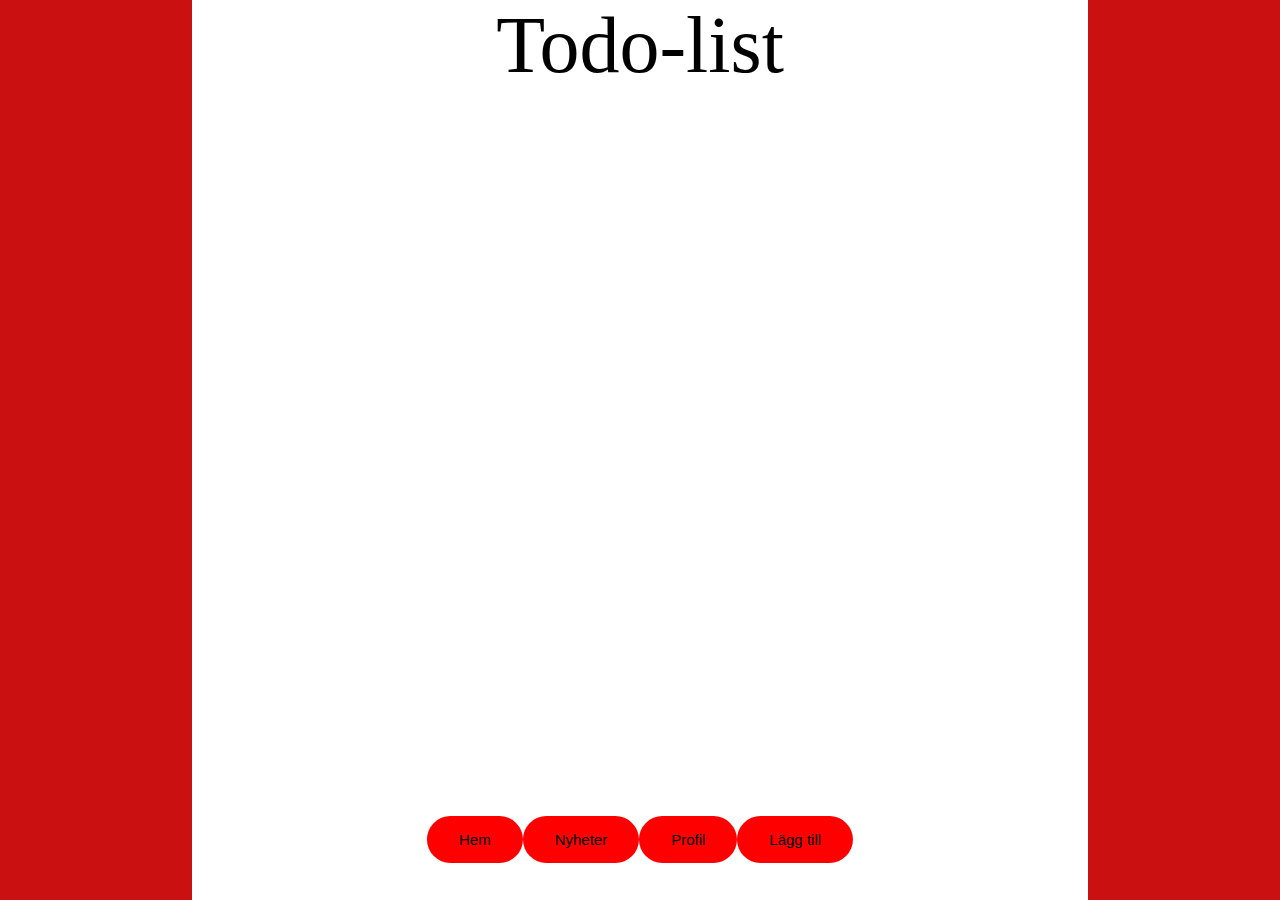
==== index.html @ 576ea12d "Initial commit" ====
<html lang="en">

<head>
    <meta charset="UTF-8">
    <meta name="viewport" content="width=device-width, initial-scale=1.0">
    <meta http-equiv="X-UA-Compatible" content="ie=edge">
    <title>Document</title>
    <link rel="stylesheet" href="style.css">
</head>

<body>
    <article>
        <header class="title">Todo-list</header>
        <ul class="todo" id="list-of-todos">
        </ul>
        <div id="buttons">
            <button class="bigbutton">Hem</button>
            <button class="bigbutton">Nyheter</button>
            <button class="bigbutton">Profil</button>
            <button id="add" class="bigbutton">Lägg till</button>
        </div>
    </article>

    <script src="https://ajax.googleapis.com/ajax/libs/jquery/3.4.1/jquery.min.js"></script>
    <script src="SaveManager.js"></script>
    <script src="main.js"></script>
</body>

</html>
---- style.css ----
body {
    background: rgb(255, 255, 255);
    margin: 0%;
    padding: 0%;
    box-sizing: border-box;
    font-family: Cambria, Cochin, Georgia, Times, 'Times New Roman', serif;
}

[class*="col-"] {
    width: 100%;
}

#buttons {
    display: flex;
    align-items: center;
    justify-content: center;
    padding: 10px;
    position: absolute;
    left: 50%;
    bottom: 3%;
    transform: translateX(-50%)
}

button {
    background-color: red;
    border: none;
    color: black;
    text-align: center;
    text-decoration: none;
    display: inline-block;
    font-size: 15px;
    border-radius: 30px;
}

.bigbutton {
    padding: 15px 32px;
}

.title {
    text-align: center;
    font-size: 80px;
}

.todo {
    text-align: center;
    font-size: 30;
}

.lime {
    background: lime;
}

.pink {
    background: pink;
}

@media only screen and (min-width: 500px) {
    body {
        background: rgb(255, 255, 255);
    }
    [class*="col-"] {
        width: 50%;
    }
}

@media only screen and (min-width: 700px) {
    body {
        background: rgb(202, 16, 16)
    }
    article {
        position: fixed;
        width: 70%;
        height: 100%;
        top: 0%;
        left: 15%;
        background: white;
    }
}
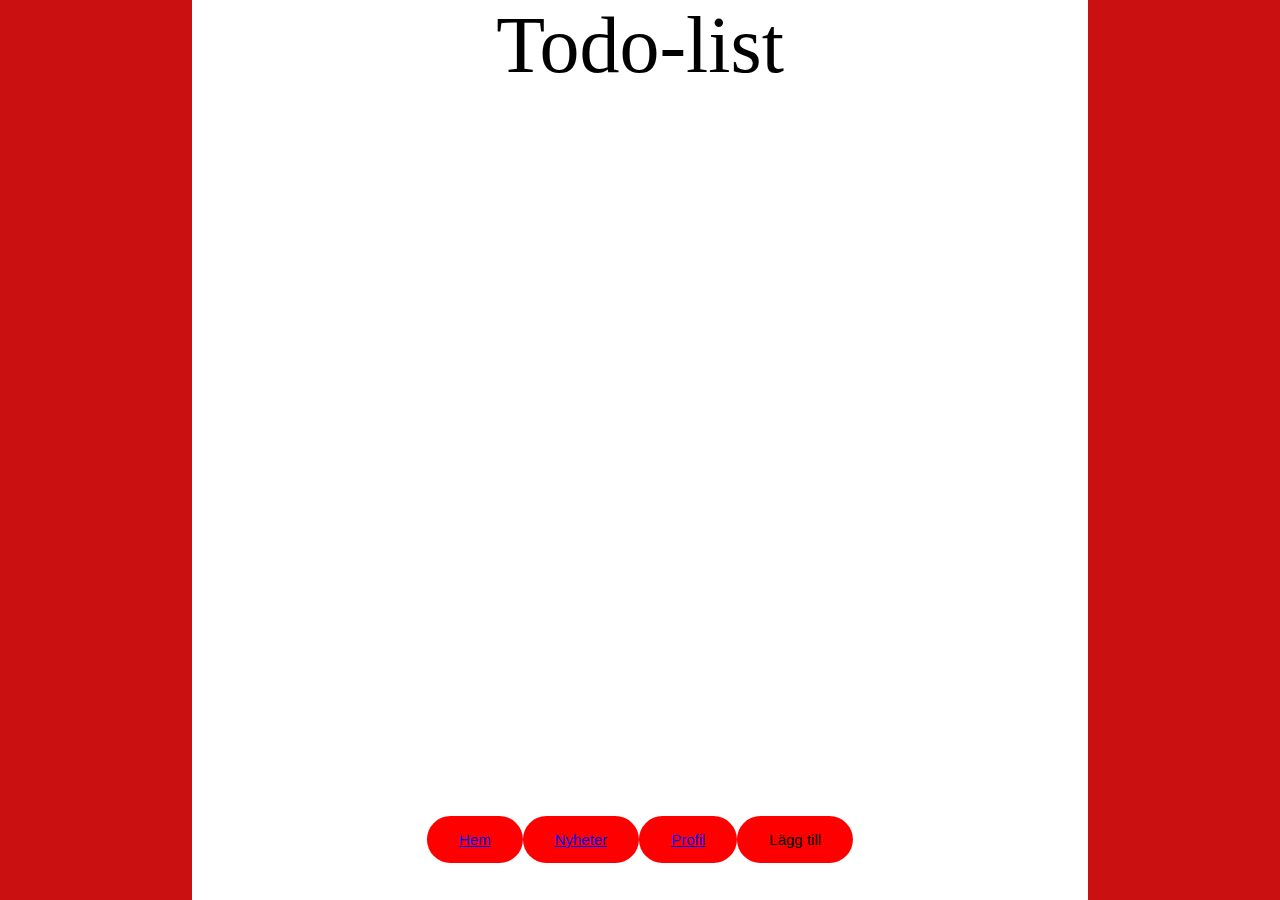
==== commit b7aaf2c0: "Done button done" ====
--- a/index.html
+++ b/index.html
@@ -14,9 +14,9 @@
         <ul class="todo" id="list-of-todos">
         </ul>
         <div id="buttons">
-            <button class="bigbutton">Hem</button>
-            <button class="bigbutton">Nyheter</button>
-            <button class="bigbutton">Profil</button>
+            <button class="bigbutton"><a href="index.html">Hem</a></button>
+            <button class="bigbutton"><a href="news.html">Nyheter</a></button>
+            <button class="bigbutton"><a href="profile.html">Profil</a></button>
             <button id="add" class="bigbutton">Lägg till</button>
         </div>
     </article>
--- a/style.css
+++ b/style.css
@@ -9,6 +9,11 @@
 [class*="col-"] {
     width: 100%;
 }
+
+li {
+    list-style: none;
+}
+
 
 #buttons {
     display: flex;
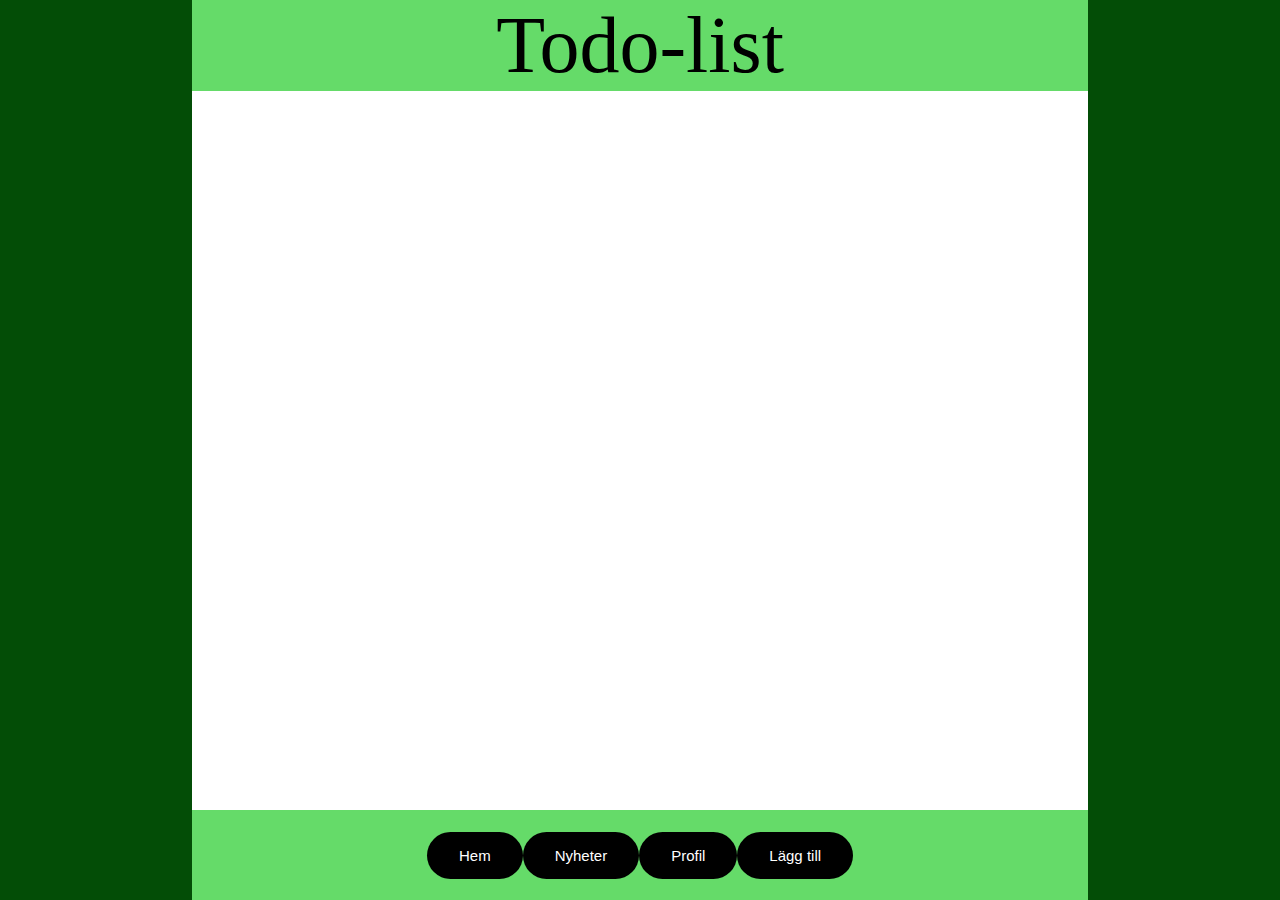
==== commit 4a6a5266: "CSS-ändringar" ====
--- a/index.html
+++ b/index.html
@@ -11,8 +11,11 @@
 <body>
     <article>
         <header class="title">Todo-list</header>
-        <ul class="todo" id="list-of-todos">
-        </ul>
+        
+        <div class="todo" id="list-of-todos">
+            
+
+        </div>
         <div id="buttons">
             <button class="bigbutton"><a href="index.html">Hem</a></button>
             <button class="bigbutton"><a href="news.html">Nyheter</a></button>
@@ -20,7 +23,6 @@
             <button id="add" class="bigbutton">Lägg till</button>
         </div>
     </article>
-
     <script src="https://ajax.googleapis.com/ajax/libs/jquery/3.4.1/jquery.min.js"></script>
     <script src="SaveManager.js"></script>
     <script src="main.js"></script>
--- a/style.css
+++ b/style.css
@@ -10,26 +10,42 @@
     width: 100%;
 }
 
-li {
-    list-style: none;
-}
 
 
+a:link {
+    color: rgb(255, 255, 255);
+    background-color: transparent;
+    text-decoration: none;
+  }
+  a:visited {
+    color: rgb(160, 160, 160);
+    background-color: transparent;
+    text-decoration: none;
+  }
+  a:hover {
+    color: red;
+    background-color: transparent;
+    text-decoration: underline;
+  }
+ 
 #buttons {
+    width:100%;height:10%;background-color: rgb(101, 219, 105);
     display: flex;
     align-items: center;
     justify-content: center;
-    padding: 10px;
     position: absolute;
     left: 50%;
-    bottom: 3%;
-    transform: translateX(-50%)
+    bottom: 0%;
+    transform: translateX(-50%);
 }
 
+button:hover{
+    color: red;
+}
 button {
-    background-color: red;
+    background-color: rgb(0, 0, 0);
     border: none;
-    color: black;
+    color:  rgb(255, 255, 255);
     text-align: center;
     text-decoration: none;
     display: inline-block;
@@ -44,21 +60,86 @@
 .title {
     text-align: center;
     font-size: 80px;
+    background-color: rgb(101, 219, 105);
+}
+/*Todos text och knappar START*/
+.todo {
+    width:70%;
+    max-height:70%;
+    overflow:scroll;
+    overflow-x: hidden;
+    margin: 0 auto;
+    margin-top: 4%;
+    font-size: 30;
+	
+}
+#wrappereven{width:100%;height:40px;background-color: rgb(153, 182, 122);}
+#wrapperodd{width:100%;height:40px;}
+#text{width:62%; float:left;}
+
+li {
+    list-style: none;width:98%;
 }
 
-.todo {
+#twobuttons{width:38%;float:left;text-align: right;margin-top:6.5px;margin-bottom:6.5px;}
+.done-button{padding-top:5px; padding-bottom:5px; padding-left:8px; padding-right:8px;}
+.delete-button{padding-top:5px; padding-bottom:5px; padding-left:8px; padding-right:8px;}
+
+.rdot {
+    height: 25px;
+    width: 25px;
+    margin: 3px;margin-bottom: -3px;
+    background-color: rgb(243, 16, 16);
+    border-radius: 50%;
+    display: inline-block;
+  }
+  .gdot {
+    height: 25px;
+    width: 25px;
+    margin: 3px;margin-bottom: -3px;
+    background-color: rgb(15, 233, 15);
+    border-radius: 50%;
+    display: inline-block;
+  }
+/*--------------------------------------Todos text och knappar SLUT------------*/
+.news-headline {
     text-align: center;
-    font-size: 30;
+    font-size: 2em;
 }
 
-.lime {
-    background: lime;
+.news-title {
+    font-size: 1.6em;
+    padding: 2% 2% 0;
 }
 
-.pink {
-    background: pink;
+.news-text {
+    padding: 0 1%;
 }
 
+.date {
+    color: lightgray;
+    margin: 0 2% 0 0;
+}
+
+hr {
+    margin: 5% 2% 0;
+}
+
+fieldset{
+    text-align: center;
+    margin-top: 20px;
+    border-style: none;
+    height: 250px;
+}
+#UniBird{
+    width: 400px;
+    height: 200px;
+}
+#about{
+    text-align: center;
+    margin: auto;
+    font-size: larger;
+}
 @media only screen and (min-width: 500px) {
     body {
         background: rgb(255, 255, 255);
@@ -70,7 +151,7 @@
 
 @media only screen and (min-width: 700px) {
     body {
-        background: rgb(202, 16, 16)
+        background: rgb(3, 77, 6)
     }
     article {
         position: fixed;
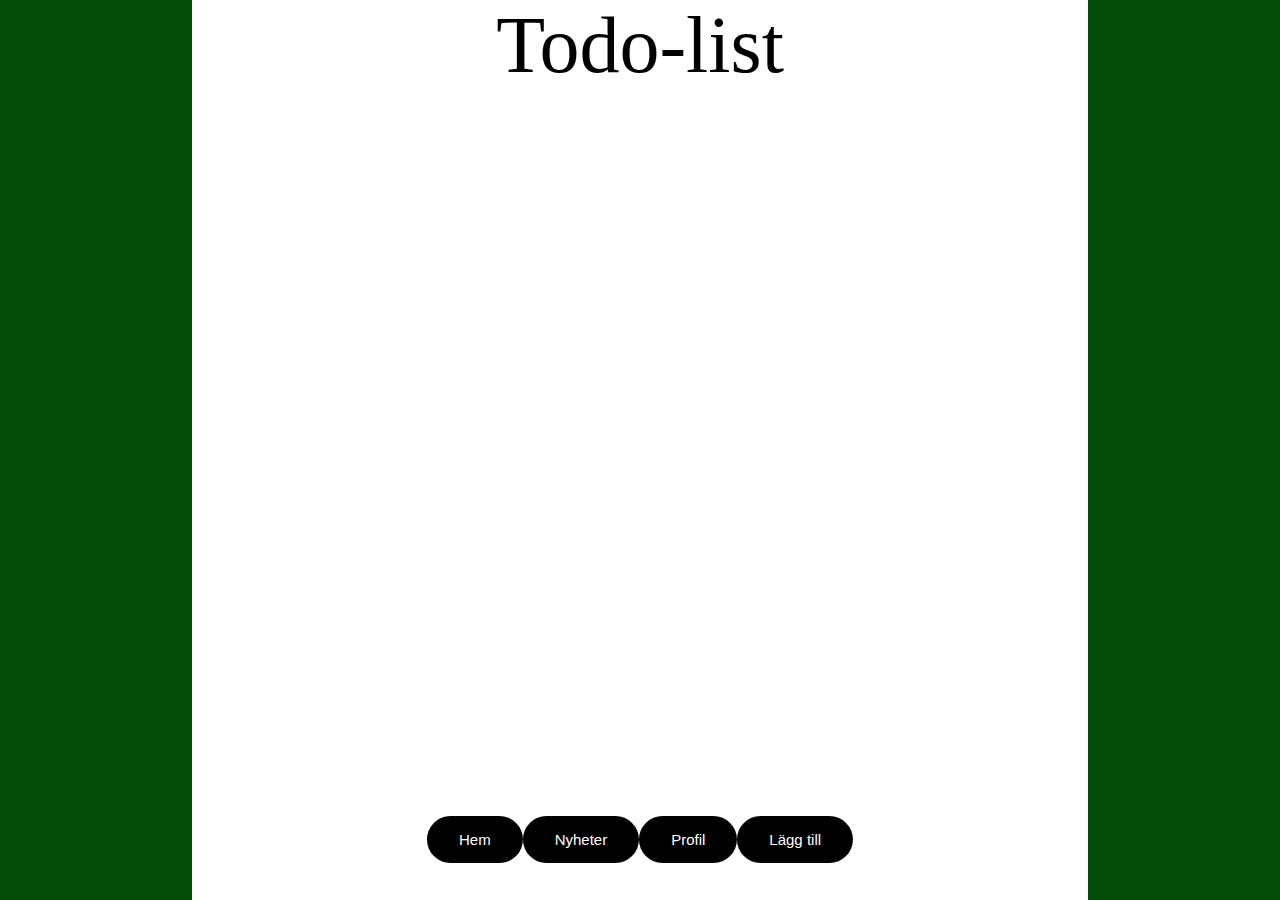
==== commit bca6c458: "Revert "CSS-ändringar"" ====
--- a/index.html
+++ b/index.html
@@ -11,11 +11,8 @@
 <body>
     <article>
         <header class="title">Todo-list</header>
-        
-        <div class="todo" id="list-of-todos">
-            
-
-        </div>
+        <ul class="todo" id="list-of-todos">
+        </ul>
         <div id="buttons">
             <button class="bigbutton"><a href="index.html">Hem</a></button>
             <button class="bigbutton"><a href="news.html">Nyheter</a></button>
--- a/style.css
+++ b/style.css
@@ -10,7 +10,9 @@
     width: 100%;
 }
 
-
+li {
+    list-style: none;
+}
 
 a:link {
     color: rgb(255, 255, 255);
@@ -27,16 +29,16 @@
     background-color: transparent;
     text-decoration: underline;
   }
- 
+
 #buttons {
-    width:100%;height:10%;background-color: rgb(101, 219, 105);
     display: flex;
     align-items: center;
     justify-content: center;
+    padding: 10px;
     position: absolute;
     left: 50%;
-    bottom: 0%;
-    transform: translateX(-50%);
+    bottom: 3%;
+    transform: translateX(-50%)
 }
 
 button:hover{
@@ -60,48 +62,13 @@
 .title {
     text-align: center;
     font-size: 80px;
-    background-color: rgb(101, 219, 105);
-}
-/*Todos text och knappar START*/
-.todo {
-    width:70%;
-    max-height:70%;
-    overflow:scroll;
-    overflow-x: hidden;
-    margin: 0 auto;
-    margin-top: 4%;
-    font-size: 30;
-	
-}
-#wrappereven{width:100%;height:40px;background-color: rgb(153, 182, 122);}
-#wrapperodd{width:100%;height:40px;}
-#text{width:62%; float:left;}
-
-li {
-    list-style: none;width:98%;
 }
 
-#twobuttons{width:38%;float:left;text-align: right;margin-top:6.5px;margin-bottom:6.5px;}
-.done-button{padding-top:5px; padding-bottom:5px; padding-left:8px; padding-right:8px;}
-.delete-button{padding-top:5px; padding-bottom:5px; padding-left:8px; padding-right:8px;}
+.todo {
+    text-align: center;
+    font-size: 30;
+}
 
-.rdot {
-    height: 25px;
-    width: 25px;
-    margin: 3px;margin-bottom: -3px;
-    background-color: rgb(243, 16, 16);
-    border-radius: 50%;
-    display: inline-block;
-  }
-  .gdot {
-    height: 25px;
-    width: 25px;
-    margin: 3px;margin-bottom: -3px;
-    background-color: rgb(15, 233, 15);
-    border-radius: 50%;
-    display: inline-block;
-  }
-/*--------------------------------------Todos text och knappar SLUT------------*/
 .news-headline {
     text-align: center;
     font-size: 2em;
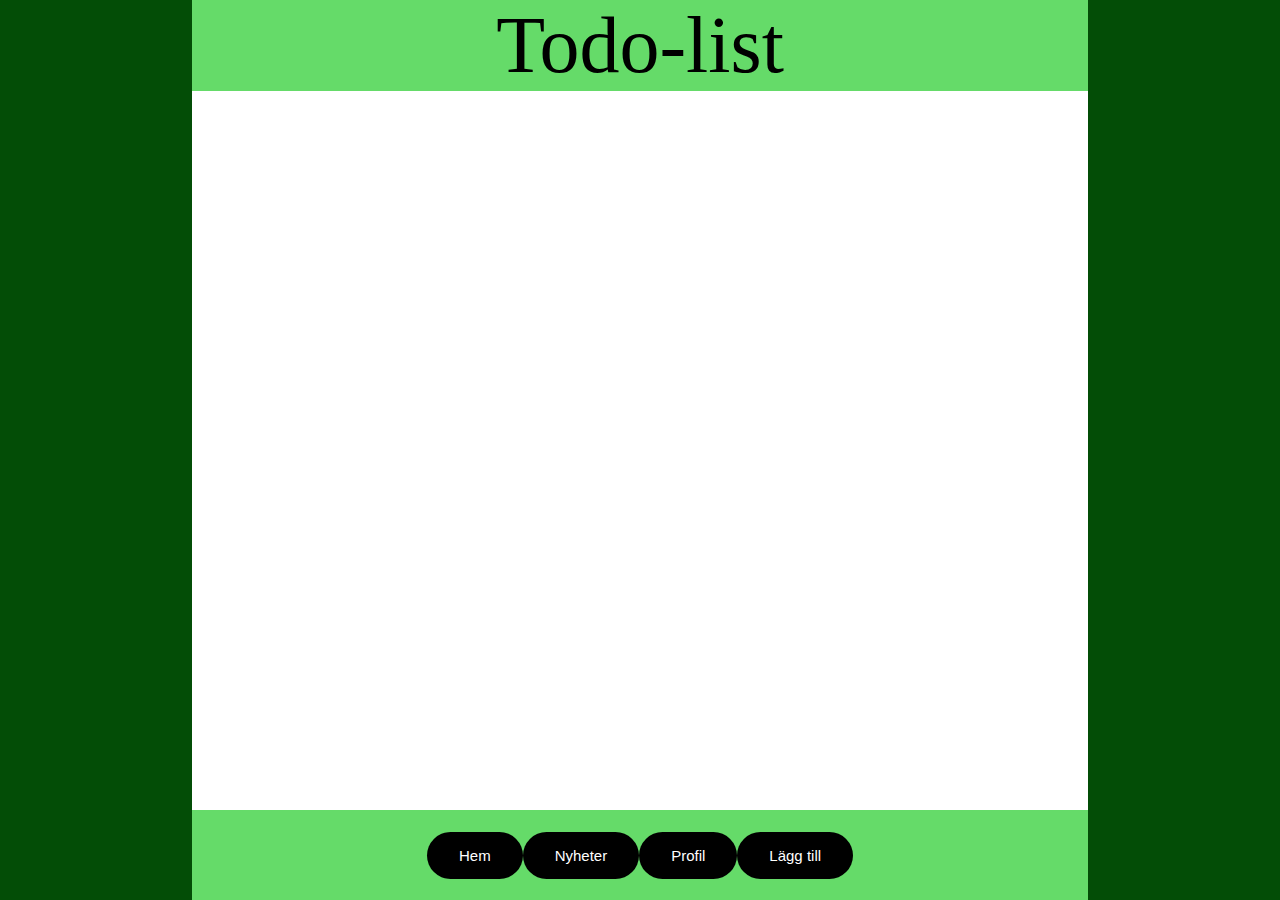
==== commit fddbda46: "Ändrade CSS" ====
--- a/index.html
+++ b/index.html
@@ -11,8 +11,11 @@
 <body>
     <article>
         <header class="title">Todo-list</header>
-        <ul class="todo" id="list-of-todos">
-        </ul>
+        
+        <div class="todo" id="list-of-todos">
+            
+
+        </div>
         <div id="buttons">
             <button class="bigbutton"><a href="index.html">Hem</a></button>
             <button class="bigbutton"><a href="news.html">Nyheter</a></button>
--- a/style.css
+++ b/style.css
@@ -10,9 +10,7 @@
     width: 100%;
 }
 
-li {
-    list-style: none;
-}
+
 
 a:link {
     color: rgb(255, 255, 255);
@@ -29,16 +27,16 @@
     background-color: transparent;
     text-decoration: underline;
   }
-
+ 
 #buttons {
+    width:100%;height:10%;background-color: rgb(101, 219, 105);
     display: flex;
     align-items: center;
     justify-content: center;
-    padding: 10px;
     position: absolute;
     left: 50%;
-    bottom: 3%;
-    transform: translateX(-50%)
+    bottom: 0%;
+    transform: translateX(-50%);
 }
 
 button:hover{
@@ -62,13 +60,48 @@
 .title {
     text-align: center;
     font-size: 80px;
+    background-color: rgb(101, 219, 105);
+}
+/*Todos text och knappar START*/
+.todo {
+    width:70%;
+    max-height:70%;
+    overflow:scroll;
+    overflow-x: hidden;
+    margin: 0 auto;
+    margin-top: 4%;
+    font-size: 30;
+	
+}
+#wrappereven{width:100%;height:40px;background-color: rgb(153, 182, 122);border-radius: 10px;}
+#wrapperodd{width:100%;height:40px;}
+#text{width:60%; float:left;}
+
+li {
+    list-style: none;width:98%;
 }
 
-.todo {
-    text-align: center;
-    font-size: 30;
-}
+#twobuttons{width:40%;float:left;text-align: right;padding-top: 6px;}
+.done-button{padding-top:5px; padding-bottom:5px; padding-left:8px; padding-right:8px;}
+.delete-button{padding-top:5px; padding-bottom:5px; padding-left:8px; padding-right:8px;}
 
+.rdot {
+    height: 25px;
+    width: 25px;
+    margin: 3px;margin-bottom: -3px;
+    background-color: rgb(243, 16, 16);
+    border-radius: 50%;
+    display: inline-block;
+  }
+  .gdot {
+    height: 25px;
+    width: 25px;
+    margin: 3px;margin-bottom: -3px;
+    background-color: rgb(15, 233, 15);
+    border-radius: 50%;
+    display: inline-block;
+  }
+/*-------------------------margin-top:0%;margin-bottom: 0%;-------------Todos text och knappar SLUT------------*/
 .news-headline {
     text-align: center;
     font-size: 2em;
